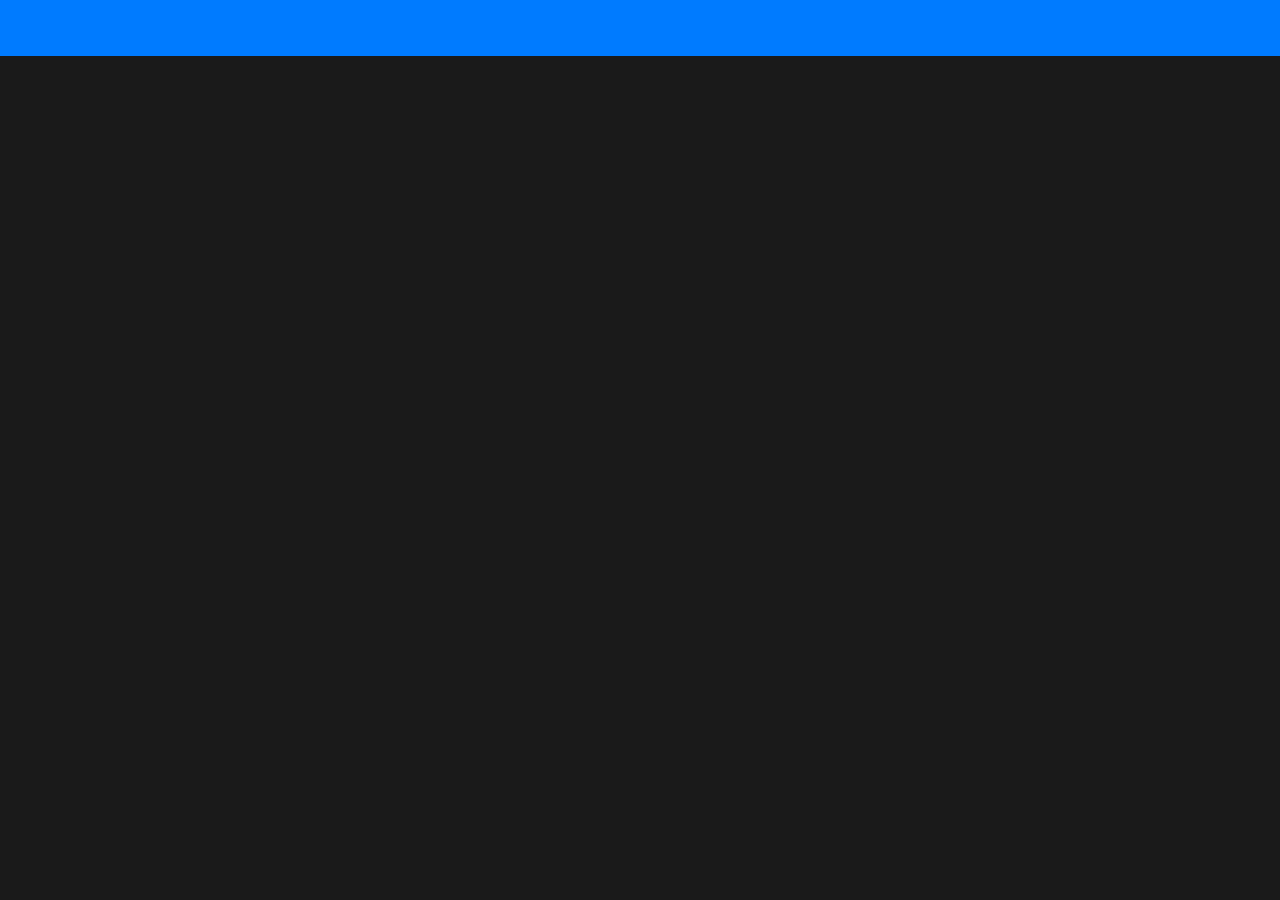
==== index.html @ b44ca10e "html navbar" ====
<!DOCTYPE html>
<html lang="en">
<head>

    <meta charset="utf-8">
    <meta name="viewport" content="width=device-width, initial-scale=1, shrink-to-fit=no">

	
	<title>Projekt zaliczeniowy</title>
	<meta name="description" content="Projekt zaliczeniowy">
	<meta name="keywords" content="www, js, css, bootstrap">
	<meta name="author" content="Wojciech Woźniak">
    <meta http-equiv="X-Ua-Compatible" content="IE=edge">

    <link rel="stylesheet" href="css/bootstrap.min.css">
    <link rel="stylesheet" href="css/style.css">
	
	
</head>
    <body>
        <header>
            <nav class="navbar bg-primary">
                <button class="navbar-toggler" type="button" data-toggle="collapse" data-target="#mainmenu" aria-controls="mainmenu" aria-expanded="false" aria-label="Przełącznik nawigacji">
                    <span class="navbar-toggler-icon"></span>
                </button>


            </nav>
        </header>
        <main>
            <section class="sekcja">
                <di class="container">
                    <div class= "row">
                        <div>
                            
                        </div>

                    </div>

                </di>
            </section>
        </main>


        <script src="https://code.jquery.com/jquery-3.5.1.slim.min.js" integrity="sha384-DfXdz2htPH0lsSSs5nCTpuj/zy4C+OGpamoFVy38MVBnE+IbbVYUew+OrCXaRkfj" crossorigin="anonymous"></script>
        <script src="https://cdn.jsdelivr.net/npm/popper.js@1.16.0/dist/umd/popper.min.js" integrity="sha384-Q6E9RHvbIyZFJoft+2mJbHaEWldlvI9IOYy5n3zV9zzTtmI3UksdQRVvoxMfooAo" crossorigin="anonymous"></script>
       <script src="js/bootstrap.min.js"></script>
    </body>
</html>
---- css/style.css ----
body
{
    background-color: #1a1a1a;
}

.sekcja
{
    text-align: center;
}
.nawigacja
{
    background-color: #959595;
}
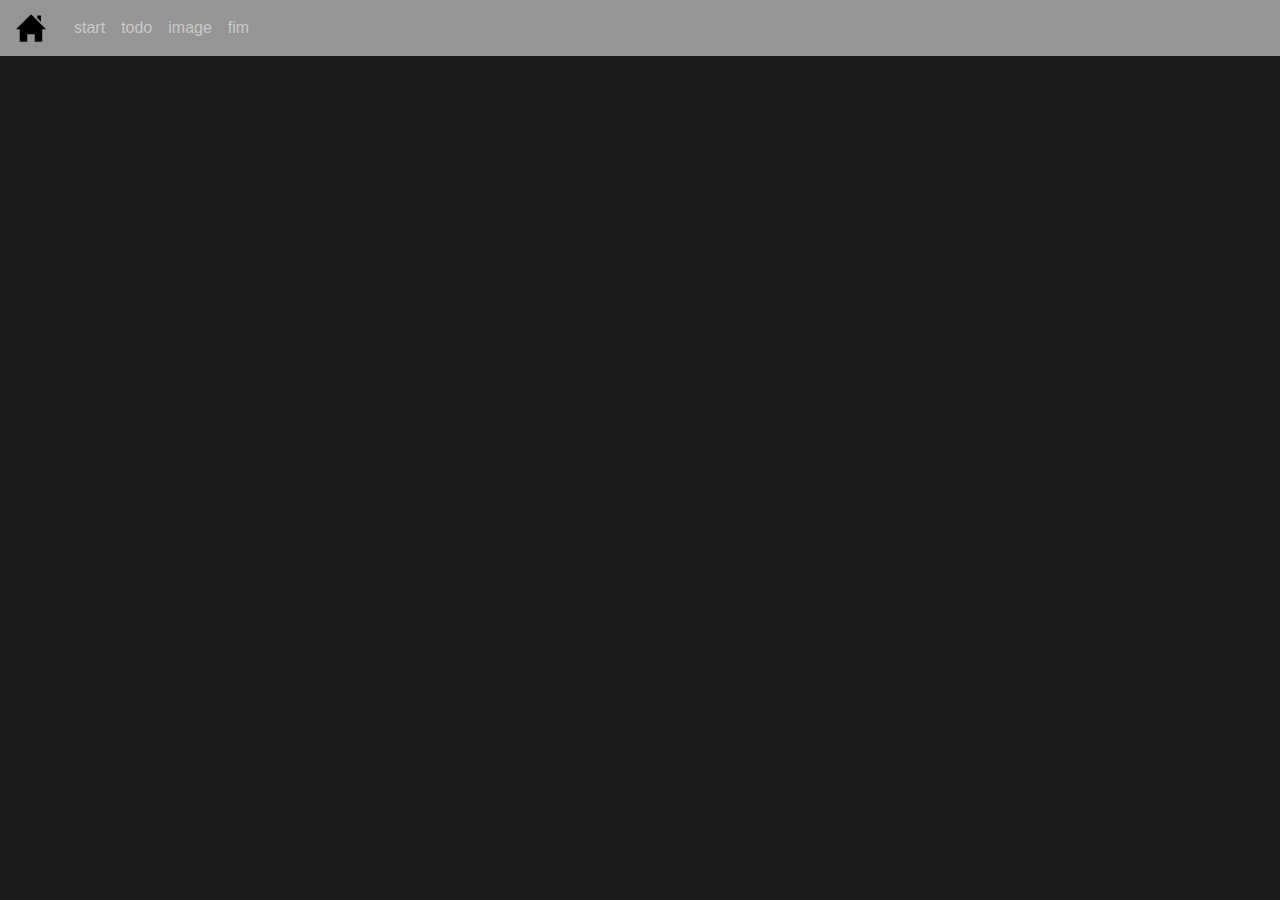
==== commit 525dd247: "nav+div" ====
--- a/index.html
+++ b/index.html
@@ -1,49 +1,85 @@
 <!DOCTYPE html>
 <html lang="en">
+
 <head>
 
     <meta charset="utf-8">
     <meta name="viewport" content="width=device-width, initial-scale=1, shrink-to-fit=no">
 
-	
-	<title>Projekt zaliczeniowy</title>
-	<meta name="description" content="Projekt zaliczeniowy">
-	<meta name="keywords" content="www, js, css, bootstrap">
-	<meta name="author" content="Wojciech Woźniak">
+
+    <title>Projekt zaliczeniowy</title>
+    <meta name="description" content="Projekt zaliczeniowy">
+    <meta name="keywords" content="www, js, css, bootstrap">
+    <meta name="author" content="Wojciech Woźniak">
     <meta http-equiv="X-Ua-Compatible" content="IE=edge">
 
     <link rel="stylesheet" href="css/bootstrap.min.css">
     <link rel="stylesheet" href="css/style.css">
-	
-	
-</head>
-    <body>
-        <header>
-            <nav class="navbar bg-primary">
-                <button class="navbar-toggler" type="button" data-toggle="collapse" data-target="#mainmenu" aria-controls="mainmenu" aria-expanded="false" aria-label="Przełącznik nawigacji">
-                    <span class="navbar-toggler-icon"></span>
-                </button>
 
 
-            </nav>
-        </header>
-        <main>
-            <section class="sekcja">
-                <di class="container">
-                    <div class= "row">
-                        <div>
-                            
+</head>
+
+<body>
+    <header>
+        <nav class="navbar navbar-dark nawigacja navbar-expand-md">
+            <a class="navbar-brand" href="#"><img src="img/iconmonstr-home-6-240.png" width="30" height="30" class="d-inline-block mr-1 align-bottom" alt=""></a>
+
+            <button class="navbar-toggler" type="button" data-toggle="collapse" data-target="#main" aria-controls="mainmenu" aria-expanded="false" aria-label="nawigacja">
+                <span class="navbar-toggler-icon"></span>
+            </button>
+            <div class="collapse navbar-collapse" id="main">
+                <div>
+                    <ul class="navbar-nav">
+                        <li class="nav-item">
+                        <div class="square">
+                               <a class="nav-link" href="index.html">start</a>                            
                         </div>
+                        </li>
+                        <li class="nav-item">
+                            <div class="square">
+                                <a class="nav-link" href="todo.html">todo</a>
+                            </div>
+                        </li>
+                        <li class="nav-item">
+                            <div class="square">
+                                <a class="nav-link" href="img.html">image</a>
+                            </div>
+                        </li>
+                        <li class="nav-item">
+                            <div class="square">
+                                <a class="nav-link" href="film.html">fim</a>
+                            </div>
+                        </li>
+
+                    </ul>
+
+                </div>
+                    
+            </div>
+        </nav>
+    </header>
+    <main>
+        <section class="sekcja">
+            <di class="container">
+                <div class="row">
+                    <div>
 
                     </div>
 
-                </di>
-            </section>
-        </main>
+                </div>
+
+            </di>
+        </section>
+    </main>
 
 
-        <script src="https://code.jquery.com/jquery-3.5.1.slim.min.js" integrity="sha384-DfXdz2htPH0lsSSs5nCTpuj/zy4C+OGpamoFVy38MVBnE+IbbVYUew+OrCXaRkfj" crossorigin="anonymous"></script>
-        <script src="https://cdn.jsdelivr.net/npm/popper.js@1.16.0/dist/umd/popper.min.js" integrity="sha384-Q6E9RHvbIyZFJoft+2mJbHaEWldlvI9IOYy5n3zV9zzTtmI3UksdQRVvoxMfooAo" crossorigin="anonymous"></script>
-       <script src="js/bootstrap.min.js"></script>
-    </body>
-</html>
+    <script src="https://code.jquery.com/jquery-3.5.1.slim.min.js"
+        integrity="sha384-DfXdz2htPH0lsSSs5nCTpuj/zy4C+OGpamoFVy38MVBnE+IbbVYUew+OrCXaRkfj"
+        crossorigin="anonymous"></script>
+    <script src="https://cdn.jsdelivr.net/npm/popper.js@1.16.0/dist/umd/popper.min.js"
+        integrity="sha384-Q6E9RHvbIyZFJoft+2mJbHaEWldlvI9IOYy5n3zV9zzTtmI3UksdQRVvoxMfooAo"
+        crossorigin="anonymous"></script>
+    <script src="js/bootstrap.min.js"></script>
+</body>
+
+</html>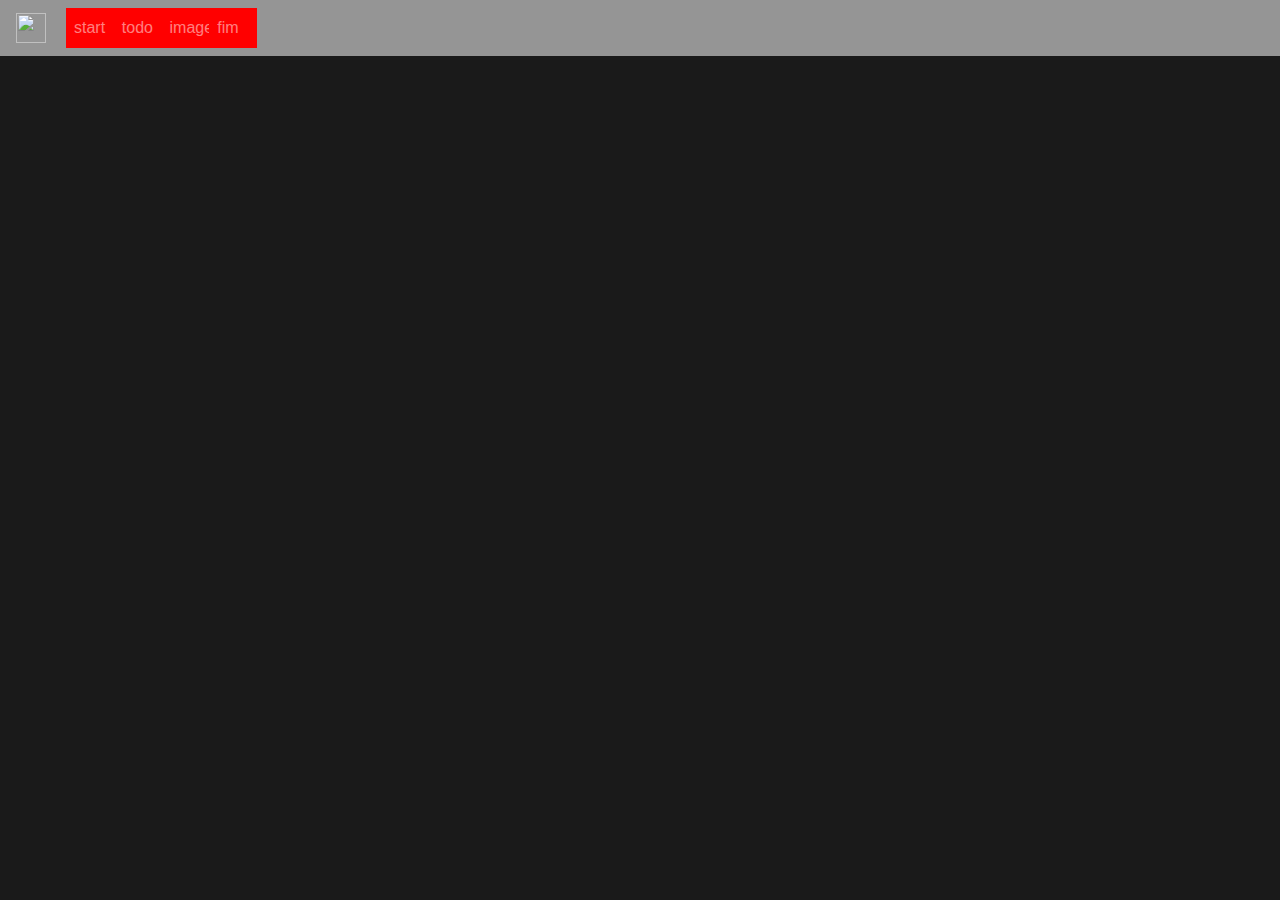
==== commit 101ed3c5: "2" ====
--- a/index.html
+++ b/index.html
@@ -30,25 +30,21 @@
             <div class="collapse navbar-collapse" id="main">
                 <div>
                     <ul class="navbar-nav">
-                        <li class="nav-item">
-                        <div class="square">
-                               <a class="nav-link" href="index.html">start</a>                            
-                        </div>
+                        <li class="nav-item square">
+                        
+                            <a class="nav-link" href="index.html">start</a>                            
+                        
                         </li>
-                        <li class="nav-item">
-                            <div class="square">
+                        <li class="nav-item square">    
                                 <a class="nav-link" href="todo.html">todo</a>
-                            </div>
                         </li>
-                        <li class="nav-item">
-                            <div class="square">
-                                <a class="nav-link" href="img.html">image</a>
-                            </div>
+                        <li class="nav-item square">
+                                <a class="nav-link" href="img.html">image</a> 
                         </li>
-                        <li class="nav-item">
-                            <div class="square">
-                                <a class="nav-link" href="film.html">fim</a>
-                            </div>
+                        <li class="nav-item square">
+                        
+                            <a class="nav-link" href="film.html">fim</a>
+                           
                         </li>
 
                     </ul>
--- a/css/style.css
+++ b/css/style.css
@@ -10,4 +10,9 @@
 .nawigacja
 {
     background-color: #959595;
+}
+.square
+{
+    background-color: red;
+    width: 25%;
 }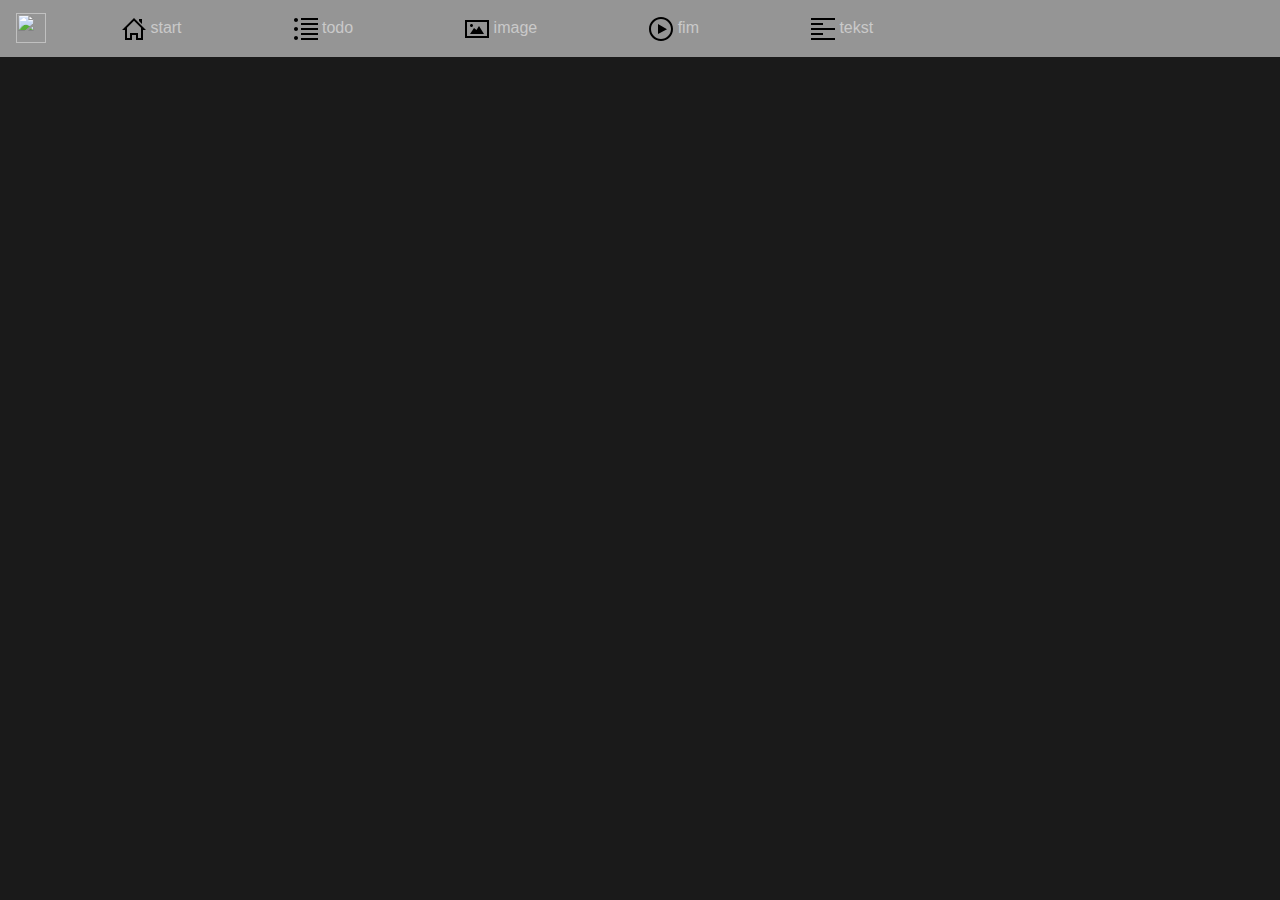
==== commit 8636c810: "svg" ====
--- a/index.html
+++ b/index.html
@@ -22,7 +22,7 @@
 <body>
     <header>
         <nav class="navbar navbar-dark nawigacja navbar-expand-md">
-            <a class="navbar-brand" href="#"><img src="img/iconmonstr-home-6-240.png" width="30" height="30" class="d-inline-block mr-1 align-bottom" alt=""></a>
+            <a class="navbar-brand nav-dark" href="index.html"><img src="img/iconmonstr-home-6-240.png" width="30" height="30" class="d-inline-block mr-1 align-bottom" alt=""></a>
 
             <button class="navbar-toggler" type="button" data-toggle="collapse" data-target="#main" aria-controls="mainmenu" aria-expanded="false" aria-label="nawigacja">
                 <span class="navbar-toggler-icon"></span>
@@ -30,20 +30,38 @@
             <div class="collapse navbar-collapse" id="main">
                 <div>
                     <ul class="navbar-nav">
-                        <li class="nav-item square">
+                        <li class="nav-item  px-5 ">
                         
-                            <a class="nav-link" href="index.html">start</a>                            
+                            <a class="nav-link" href="index.html">
+                                <svg xmlns="http://www.w3.org/2000/svg" width="24" height="24" viewBox="0 0 24 24"><path d="M20 7.093v-5.093h-3v2.093l3 3zm4 5.907l-12-12-12 12h3v10h7v-5h4v5h7v-10h3zm-5 8h-3v-5h-8v5h-3v-10.26l7-6.912 7 6.99v10.182z"/></svg>
+                                start
+                            </a>                            
                         
                         </li>
-                        <li class="nav-item square">    
-                                <a class="nav-link" href="todo.html">todo</a>
+                        <li class="nav-item  px-5">    
+                                <a class="nav-link" href="todo.html">
+                                    <svg xmlns="http://www.w3.org/2000/svg" width="24" height="24" viewBox="0 0 24 24"><path d="M7 1h17v2h-17v-2zm0 7h17v-2h-17v2zm0 5h17v-2h-17v2zm0 5h17v-2h-17v2zm0 5h17v-2h-17v2zm-5-22c-1.104 0-2 .896-2 2s.896 2 2 2 2-.896 2-2-.896-2-2-2zm0 9c-1.104 0-2 .896-2 2s.896 2 2 2 2-.896 2-2-.896-2-2-2zm0 9c-1.104 0-2 .896-2 2s.896 2 2 2 2-.896 2-2-.896-2-2-2z"/></svg>
+                                    todo
+                                </a>
                         </li>
-                        <li class="nav-item square">
-                                <a class="nav-link" href="img.html">image</a> 
+                        <li class="nav-item  px-5">
+                                <a class="nav-link" href="img.html">
+                                    <svg xmlns="http://www.w3.org/2000/svg" width="24" height="24" viewBox="0 0 24 24"><path d="M5 8.5c0-.828.672-1.5 1.5-1.5s1.5.672 1.5 1.5c0 .829-.672 1.5-1.5 1.5s-1.5-.671-1.5-1.5zm9 .5l-2.519 4-2.481-1.96-4 5.96h14l-5-8zm8-4v14h-20v-14h20zm2-2h-24v18h24v-18z"/></svg>
+                                    image</a> 
                         </li>
-                        <li class="nav-item square">
+                        <li class="nav-item  px-5">
                         
-                            <a class="nav-link" href="film.html">fim</a>
+                            <a class="nav-link" href="film.html">
+                                <svg xmlns="http://www.w3.org/2000/svg" width="24" height="24" viewBox="0 0 24 24"><path d="M12 2c5.514 0 10 4.486 10 10s-4.486 10-10 10-10-4.486-10-10 4.486-10 10-10zm0-2c-6.627 0-12 5.373-12 12s5.373 12 12 12 12-5.373 12-12-5.373-12-12-12zm-3 17v-10l9 5.146-9 4.854z"/></svg>
+                                fim
+                            </a>
+                           
+                        </li>
+                        <li class="nav-item  px-5">
+                        
+                            <a class="nav-link" href="film.html">
+                                <svg xmlns="http://www.w3.org/2000/svg" width="24" height="24" viewBox="0 0 24 24"><path d="M24 3h-24v-2h24v2zm-12 3h-12v2h12v-2zm12 5h-24v2h24v-2zm-12 5h-12v2h12v-2zm12 5h-24v2h24v-2z"/></svg>                                tekst
+                            </a>
                            
                         </li>
 
--- a/css/style.css
+++ b/css/style.css
@@ -11,8 +11,10 @@
 {
     background-color: #959595;
 }
-.square
-{
-    background-color: red;
-    width: 25%;
-}+
+a {
+    background-color: #959595;
+    transition: background-color .5s;
+  }
+  
+
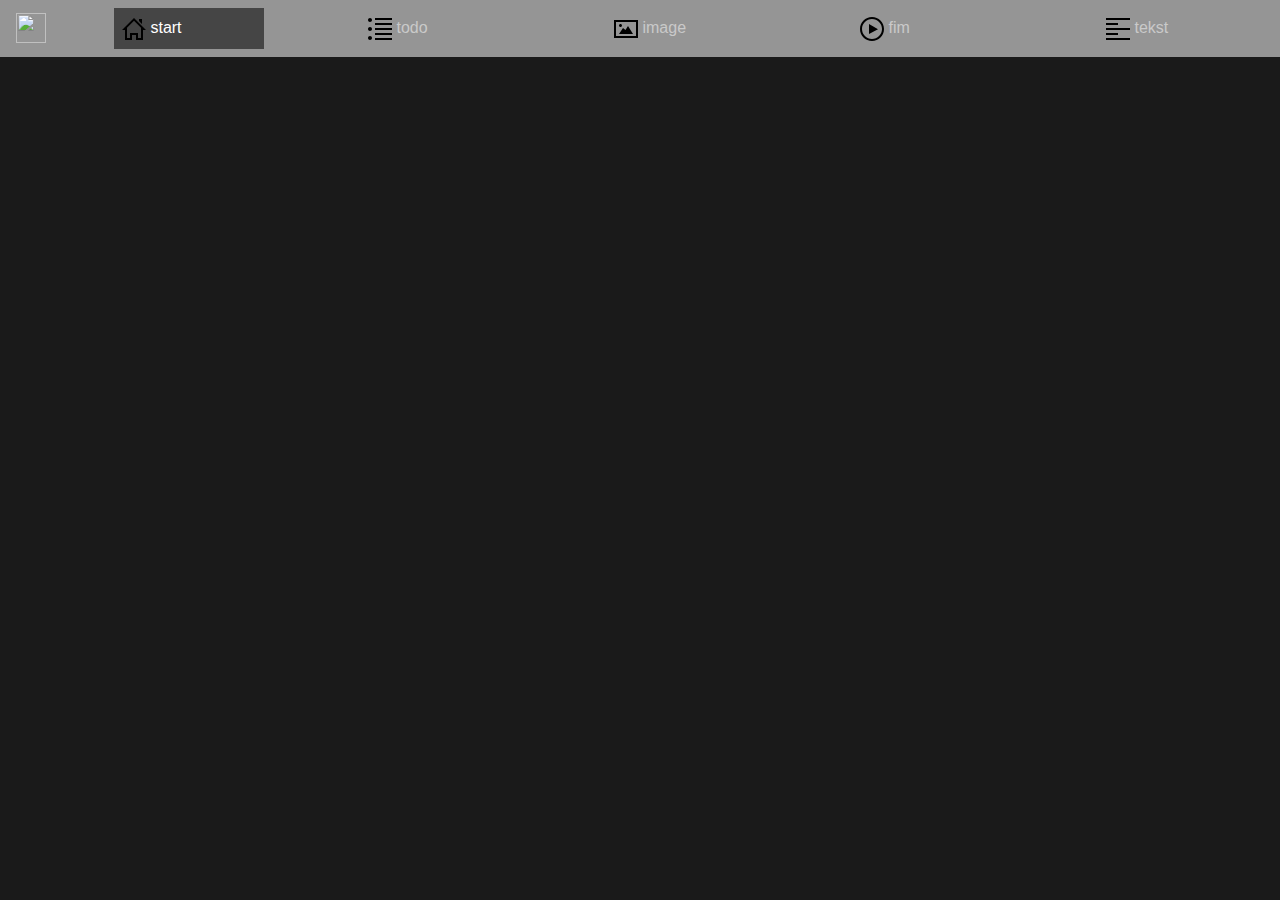
==== commit 3c9dcd72: "html" ====
--- a/index.html
+++ b/index.html
@@ -29,29 +29,30 @@
             </button>
             <div class="collapse navbar-collapse" id="main">
                 <div>
-                    <ul class="navbar-nav">
+                    <ul class="navbar-nav ">
                         <li class="nav-item  px-5 ">
                         
-                            <a class="nav-link" href="index.html">
+                            <a class="nav-link active" href="#">
                                 <svg xmlns="http://www.w3.org/2000/svg" width="24" height="24" viewBox="0 0 24 24"><path d="M20 7.093v-5.093h-3v2.093l3 3zm4 5.907l-12-12-12 12h3v10h7v-5h4v5h7v-10h3zm-5 8h-3v-5h-8v5h-3v-10.26l7-6.912 7 6.99v10.182z"/></svg>
                                 start
                             </a>                            
                         
                         </li>
-                        <li class="nav-item  px-5">    
-                                <a class="nav-link" href="todo.html">
+                        <li class="nav-item  px-5"> 
+                                <a class="nav-link menu  " href="todo.html">
                                     <svg xmlns="http://www.w3.org/2000/svg" width="24" height="24" viewBox="0 0 24 24"><path d="M7 1h17v2h-17v-2zm0 7h17v-2h-17v2zm0 5h17v-2h-17v2zm0 5h17v-2h-17v2zm0 5h17v-2h-17v2zm-5-22c-1.104 0-2 .896-2 2s.896 2 2 2 2-.896 2-2-.896-2-2-2zm0 9c-1.104 0-2 .896-2 2s.896 2 2 2 2-.896 2-2-.896-2-2-2zm0 9c-1.104 0-2 .896-2 2s.896 2 2 2 2-.896 2-2-.896-2-2-2z"/></svg>
                                     todo
                                 </a>
+                                    
                         </li>
                         <li class="nav-item  px-5">
-                                <a class="nav-link" href="img.html">
+                                <a class="nav-link menu" href="img.html">
                                     <svg xmlns="http://www.w3.org/2000/svg" width="24" height="24" viewBox="0 0 24 24"><path d="M5 8.5c0-.828.672-1.5 1.5-1.5s1.5.672 1.5 1.5c0 .829-.672 1.5-1.5 1.5s-1.5-.671-1.5-1.5zm9 .5l-2.519 4-2.481-1.96-4 5.96h14l-5-8zm8-4v14h-20v-14h20zm2-2h-24v18h24v-18z"/></svg>
                                     image</a> 
                         </li>
                         <li class="nav-item  px-5">
                         
-                            <a class="nav-link" href="film.html">
+                            <a class="nav-link menu" href="film.html">
                                 <svg xmlns="http://www.w3.org/2000/svg" width="24" height="24" viewBox="0 0 24 24"><path d="M12 2c5.514 0 10 4.486 10 10s-4.486 10-10 10-10-4.486-10-10 4.486-10 10-10zm0-2c-6.627 0-12 5.373-12 12s5.373 12 12 12 12-5.373 12-12-5.373-12-12-12zm-3 17v-10l9 5.146-9 4.854z"/></svg>
                                 fim
                             </a>
@@ -59,7 +60,7 @@
                         </li>
                         <li class="nav-item  px-5">
                         
-                            <a class="nav-link" href="film.html">
+                            <a class="nav-link menu" href="film.html">
                                 <svg xmlns="http://www.w3.org/2000/svg" width="24" height="24" viewBox="0 0 24 24"><path d="M24 3h-24v-2h24v2zm-12 3h-12v2h12v-2zm12 5h-24v2h24v-2zm-12 5h-12v2h12v-2zm12 5h-24v2h24v-2z"/></svg>                                tekst
                             </a>
                            
--- a/css/style.css
+++ b/css/style.css
@@ -17,4 +17,21 @@
     transition: background-color .5s;
   }
   
+.menu
+{
+    background-color: #959595;
+    width: 150px;
+}
 
+.menu:hover
+{
+    background-color: red;
+    width: 150px;
+}
+
+  
+  .active 
+  {
+    background-color: #454545;
+    width: 150px;
+  }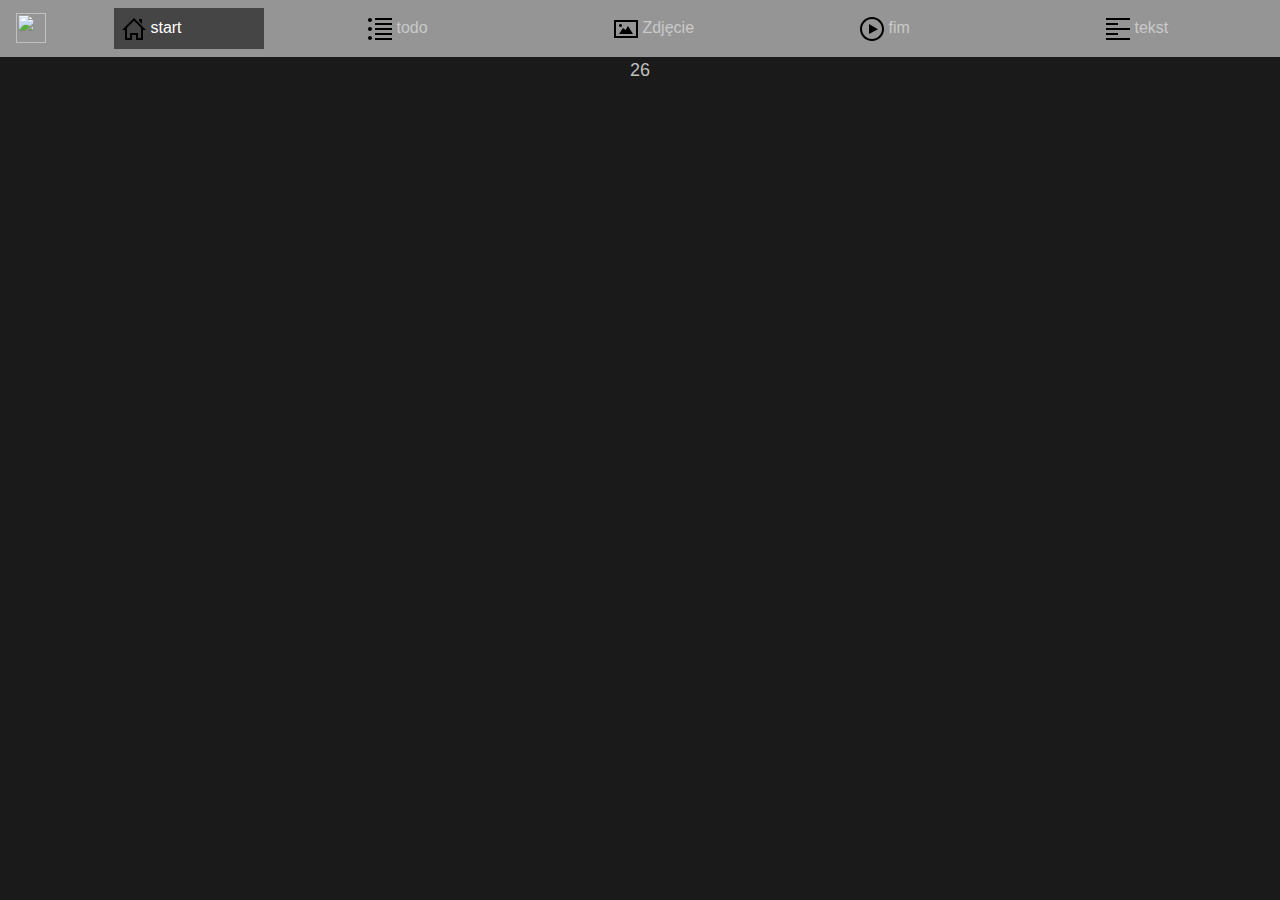
==== commit a8fa57f4: "zegar" ====
--- a/index.html
+++ b/index.html
@@ -15,8 +15,6 @@
 
     <link rel="stylesheet" href="css/bootstrap.min.css">
     <link rel="stylesheet" href="css/style.css">
-
-
 </head>
 
 <body>
@@ -48,7 +46,7 @@
                         <li class="nav-item  px-5">
                                 <a class="nav-link menu" href="img.html">
                                     <svg xmlns="http://www.w3.org/2000/svg" width="24" height="24" viewBox="0 0 24 24"><path d="M5 8.5c0-.828.672-1.5 1.5-1.5s1.5.672 1.5 1.5c0 .829-.672 1.5-1.5 1.5s-1.5-.671-1.5-1.5zm9 .5l-2.519 4-2.481-1.96-4 5.96h14l-5-8zm8-4v14h-20v-14h20zm2-2h-24v18h24v-18z"/></svg>
-                                    image</a> 
+                                    Zdjęcie</a> 
                         </li>
                         <li class="nav-item  px-5">
                         
@@ -74,20 +72,20 @@
         </nav>
     </header>
     <main>
-        <section class="sekcja">
-            <di class="container">
+        <article class="sekcja">
+            <div class="container">
                 <div class="row">
-                    <div>
 
-                    </div>
+                    <div class="col-md-12" id="zegar"></div>
 
-                </div>
-
-            </di>
-        </section>
+            </div>
+        </article>
+        
     </main>
 
 
+
+    
     <script src="https://code.jquery.com/jquery-3.5.1.slim.min.js"
         integrity="sha384-DfXdz2htPH0lsSSs5nCTpuj/zy4C+OGpamoFVy38MVBnE+IbbVYUew+OrCXaRkfj"
         crossorigin="anonymous"></script>
@@ -95,6 +93,10 @@
         integrity="sha384-Q6E9RHvbIyZFJoft+2mJbHaEWldlvI9IOYy5n3zV9zzTtmI3UksdQRVvoxMfooAo"
         crossorigin="anonymous"></script>
     <script src="js/bootstrap.min.js"></script>
+    <script src="js/time.js"></script>
+
+
+
 </body>
 
 </html>--- a/css/style.css
+++ b/css/style.css
@@ -1,6 +1,7 @@
 body
 {
     background-color: #1a1a1a;
+    color: silver;
 }
 
 .sekcja
@@ -34,4 +35,10 @@
   {
     background-color: #454545;
     width: 150px;
+  }
+
+  #zegar
+  {
+      font-size: large;
+      color: silver;
   }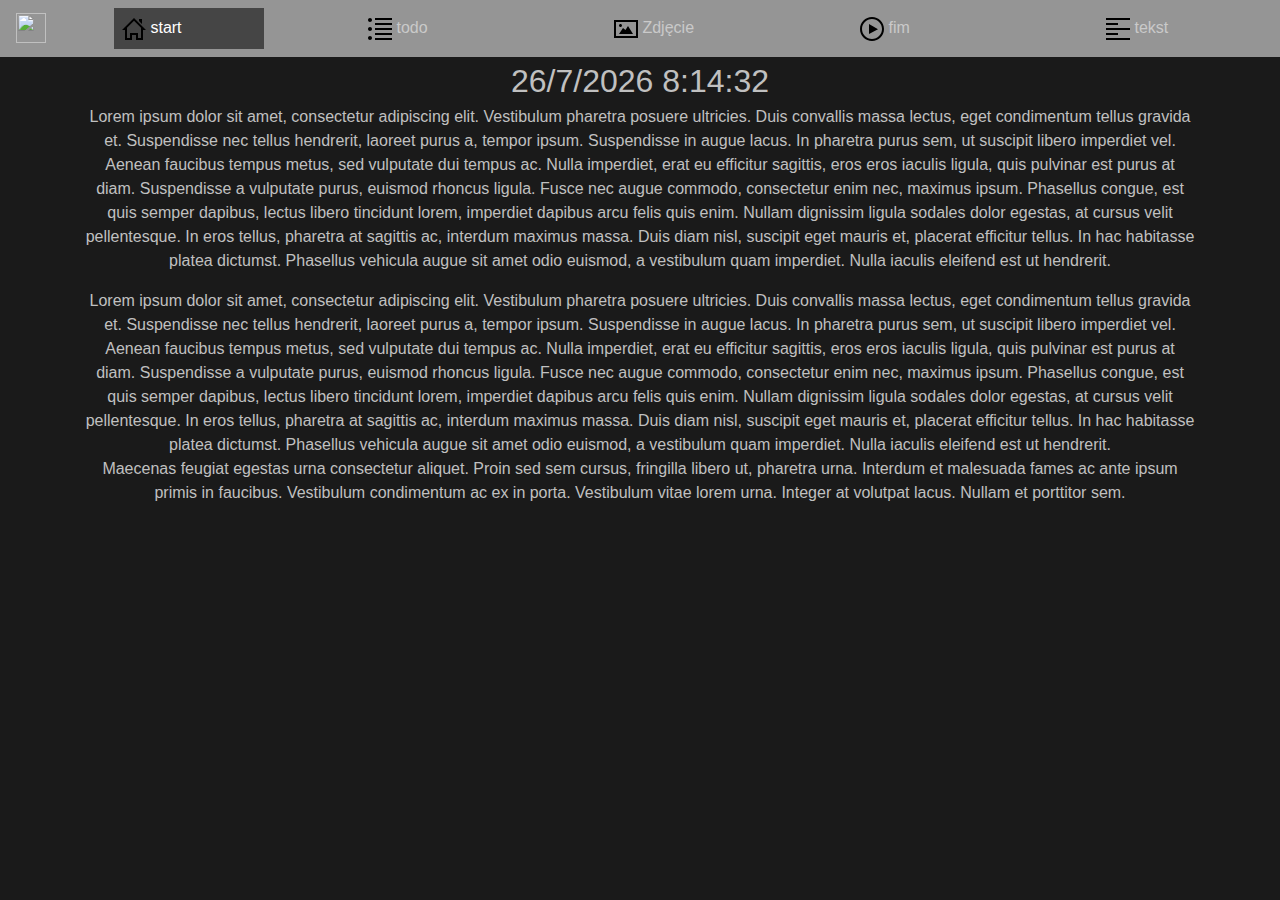
==== commit f71ac27b: "todo" ====
--- a/index.html
+++ b/index.html
@@ -17,7 +17,7 @@
     <link rel="stylesheet" href="css/style.css">
 </head>
 
-<body>
+<body onload="zegar()">
     <header>
         <nav class="navbar navbar-dark nawigacja navbar-expand-md">
             <a class="navbar-brand nav-dark" href="index.html"><img src="img/iconmonstr-home-6-240.png" width="30" height="30" class="d-inline-block mr-1 align-bottom" alt=""></a>
@@ -75,10 +75,14 @@
         <article class="sekcja">
             <div class="container">
                 <div class="row">
+                    <div class="col-md-4 offset-md-4" id="zegar"></div>
+                </div>
+                <div id="teks">
+                   <p> Lorem ipsum dolor sit amet, consectetur adipiscing elit. Vestibulum pharetra posuere ultricies. Duis convallis massa lectus, eget condimentum tellus gravida et. Suspendisse nec tellus hendrerit, laoreet purus a, tempor ipsum. Suspendisse in augue lacus. In pharetra purus sem, ut suscipit libero imperdiet vel. Aenean faucibus tempus metus, sed vulputate dui tempus ac. Nulla imperdiet, erat eu efficitur sagittis, eros eros iaculis ligula, quis pulvinar est purus at diam. Suspendisse a vulputate purus, euismod rhoncus ligula. Fusce nec augue commodo, consectetur enim nec, maximus ipsum. Phasellus congue, est quis semper dapibus, lectus libero tincidunt lorem, imperdiet dapibus arcu felis quis enim. Nullam dignissim ligula sodales dolor egestas, at cursus velit pellentesque. In eros tellus, pharetra at sagittis ac, interdum maximus massa. Duis diam nisl, suscipit eget mauris et, placerat efficitur tellus. In hac habitasse platea dictumst. Phasellus vehicula augue sit amet odio euismod, a vestibulum quam imperdiet. Nulla iaculis eleifend est ut hendrerit.</p> Lorem ipsum dolor sit amet, consectetur adipiscing elit. Vestibulum pharetra posuere ultricies. Duis convallis massa lectus, eget condimentum tellus gravida et. Suspendisse nec tellus hendrerit, laoreet purus a, tempor ipsum. Suspendisse in augue lacus. In pharetra purus sem, ut suscipit libero imperdiet vel. Aenean faucibus tempus metus, sed vulputate dui tempus ac. Nulla imperdiet, erat eu efficitur sagittis, eros eros iaculis ligula, quis pulvinar est purus at diam. Suspendisse a vulputate purus, euismod rhoncus ligula. Fusce nec augue commodo, consectetur enim nec, maximus ipsum. Phasellus congue, est quis semper dapibus, lectus libero tincidunt lorem, imperdiet dapibus arcu felis quis enim. Nullam dignissim ligula sodales dolor egestas, at cursus velit pellentesque. In eros tellus, pharetra at sagittis ac, interdum maximus massa. Duis diam nisl, suscipit eget mauris et, placerat efficitur tellus. In hac habitasse platea dictumst. Phasellus vehicula augue sit amet odio euismod, a vestibulum quam imperdiet. Nulla iaculis eleifend est ut hendrerit.    
+                    <p>Maecenas feugiat egestas urna consectetur aliquet. Proin sed sem cursus, fringilla libero ut, pharetra urna. Interdum et malesuada fames ac ante ipsum primis in faucibus. Vestibulum condimentum ac ex in porta. Vestibulum vitae lorem urna. Integer at volutpat lacus. Nullam et porttitor sem.</p>
+                </div>
+            </div>
 
-                    <div class="col-md-12" id="zegar"></div>
-
-            </div>
         </article>
         
     </main>
--- a/css/style.css
+++ b/css/style.css
@@ -39,6 +39,20 @@
 
   #zegar
   {
-      font-size: large;
+      max-width: auto;
+      font-size: 200%;
       color: silver;
-  }+  }
+
+  #todo
+  {
+      margin: auto;
+      color: red;
+  }
+
+  #todolist
+  {
+      margin: auto;
+      padding: 20%;
+  }
+  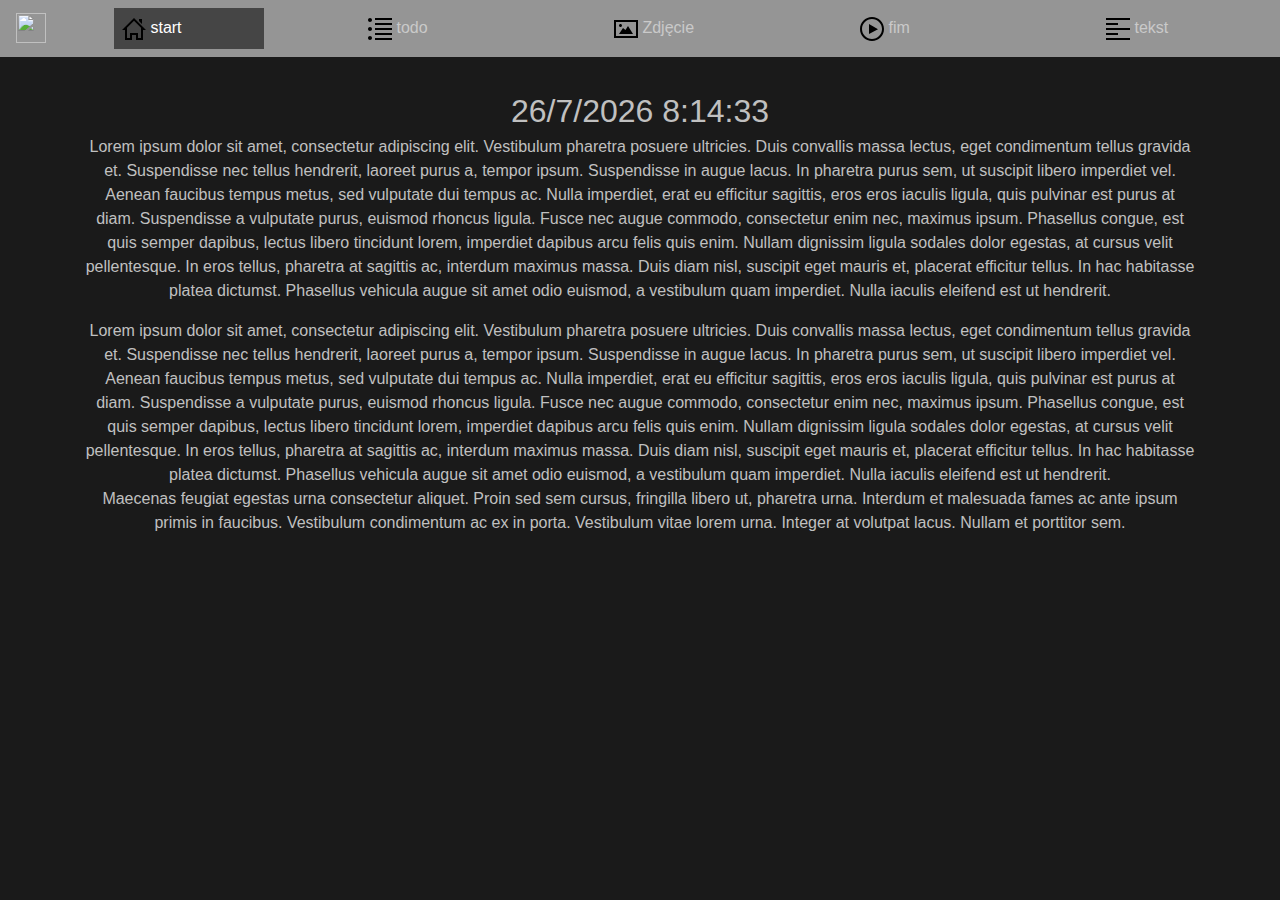
==== commit 772dd60e: "final" ====
--- a/index.html
+++ b/index.html
@@ -58,8 +58,9 @@
                         </li>
                         <li class="nav-item  px-5">
                         
-                            <a class="nav-link menu" href="film.html">
-                                <svg xmlns="http://www.w3.org/2000/svg" width="24" height="24" viewBox="0 0 24 24"><path d="M24 3h-24v-2h24v2zm-12 3h-12v2h12v-2zm12 5h-24v2h24v-2zm-12 5h-12v2h12v-2zm12 5h-24v2h24v-2z"/></svg>                                tekst
+                            <a class="nav-link menu" href="tekst.html">
+                                <svg xmlns="http://www.w3.org/2000/svg" width="24" height="24" viewBox="0 0 24 24"><path d="M24 3h-24v-2h24v2zm-12 3h-12v2h12v-2zm12 5h-24v2h24v-2zm-12 5h-12v2h12v-2zm12 5h-24v2h24v-2z"/></svg>                               
+                                 tekst
                             </a>
                            
                         </li>
--- a/css/style.css
+++ b/css/style.css
@@ -3,6 +3,8 @@
     background-color: #1a1a1a;
     color: silver;
 }
+
+
 
 .sekcja
 {
@@ -13,10 +15,7 @@
     background-color: #959595;
 }
 
-a {
-    background-color: #959595;
-    transition: background-color .5s;
-  }
+
   
 .menu
 {
@@ -44,15 +43,27 @@
       color: silver;
   }
 
-  #todo
+  #inputField
   {
-      margin: auto;
-      color: red;
+      border: 1px solid black;
+  }
+  #dodaj
+  {
+      border: 1px solid black;
   }
 
-  #todolist
-  {
-      margin: auto;
-      padding: 20%;
-  }
-  +
+.container
+{
+    margin-top: 30px;
+}
+.paragraph-styling
+{
+    margin: 0;
+    cursor: pointer;
+    font-size: 20px;
+}
+.lorem
+{
+    float: left;
+}